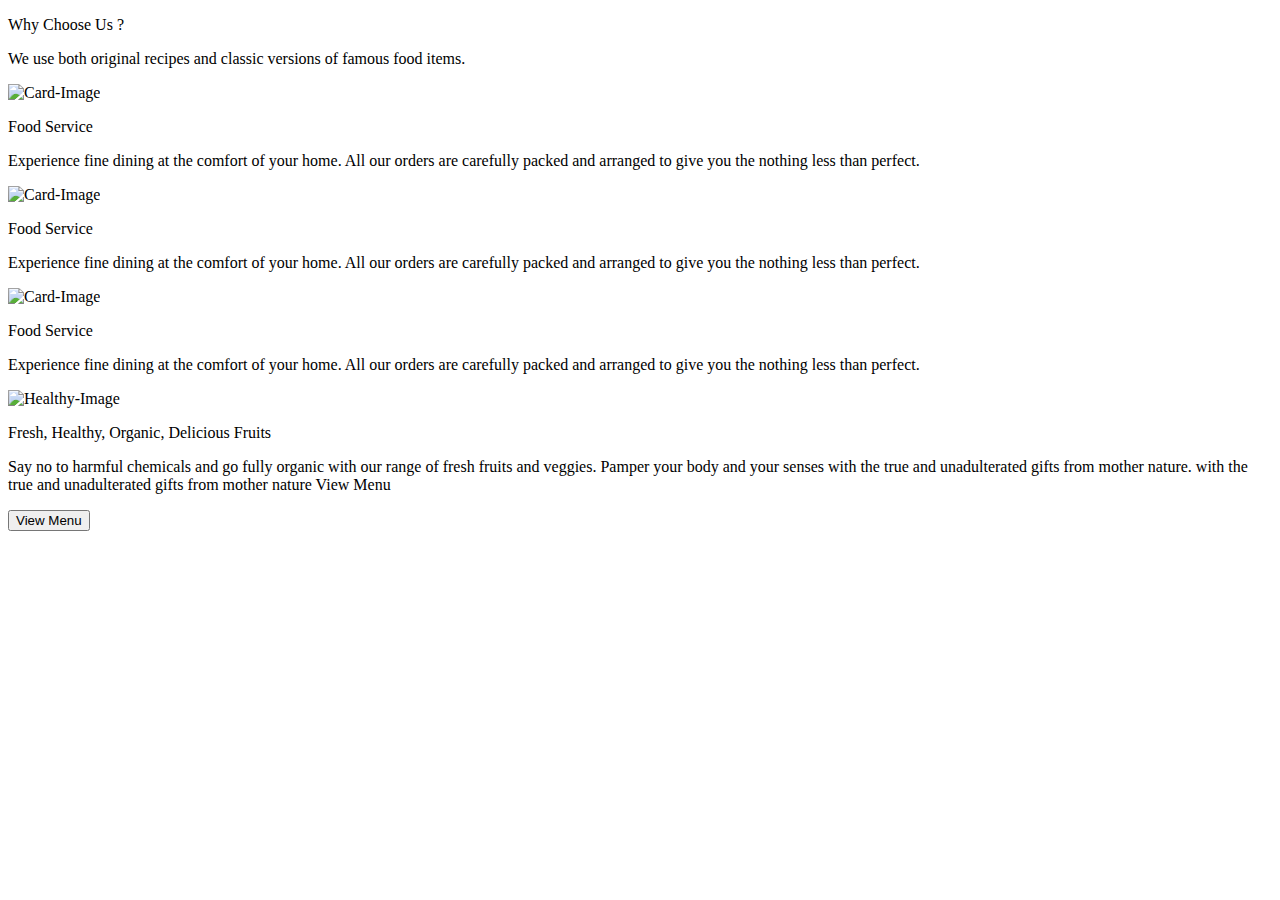
==== FOOD /index.html @ 5df14516 "Added Code" ====
<!DOCTYPE html>
<html lang="en">
<head>
    <meta charset="UTF-8">
    <meta name="viewport" content="width=device-width, initial-scale=1.0">

    <title>Page Food</title>

    <script src="https://cdn.tailwindcss.com"></script>

    <link rel="stylesheet" href="./style.css">

</head>

<body>

    <section class="py-5">

        <div class="2xl:container mx-auto ">

            <div class="w-[90%] mx-auto grid grid-cols-1 py-4">

                <div class="space-y-1">
                    <p class="font-[poppins] font-semibold text-4xl">Why Choose Us ?</p>
                <p class="font-[poppins] text-base">We use both original recipes and classic versions of famous food items.</p>
                </div>

            </div>

            <div class="w-[90%] mx-auto grid grid-cols-1 md:grid-cols-2 lg:grid-cols-3 gap-4">

                <div class=" flex flex-col justify-center items-center text-center shadow p-5 rounded-xl">
                    <img src="https://ik.imagekit.io/4z8covdo9/Food%20Store/food-serve.png" alt="Card-Image" class="my-2">
                    <p class="my-2 font-[poppins] font-semibold text-lg">Food Service</p>
                    <p class="my-2 font-[poppins] text-base">Experience fine dining at the comfort of your home. All our orders are carefully packed and arranged to give you the nothing less than perfect.</p>
                </div>

                <div class=" flex flex-col justify-center items-center text-center shadow p-5 rounded-xl">
                    <img src="https://ik.imagekit.io/4z8covdo9/Food%20Store/food-serve.png" alt="Card-Image" class="my-2">
                    <p class="my-2 font-[poppins] font-semibold text-lg">Food Service</p>
                    <p class="my-2 font-[poppins] text-base">Experience fine dining at the comfort of your home. All our orders are carefully packed and arranged to give you the nothing less than perfect.</p>
                </div>

                <div class=" flex flex-col justify-center items-center text-center shadow p-5 rounded-xl">
                    <img src="https://ik.imagekit.io/4z8covdo9/Food%20Store/food-serve.png" alt="Card-Image" class="my-2">
                    <p class="my-2 font-[poppins] font-semibold text-lg">Food Service</p>
                    <p class="my-2 font-[poppins] text-base">Experience fine dining at the comfort of your home. All our orders are carefully packed and arranged to give you the nothing less than perfect.</p>
                </div>

           </div> 
        </div>
    </section>

    <section class="py-5 bg-[#f9fbfe]">

        <div class="2xl:container mx-auto">

            <div class="w-[90%] mx-auto grid grid-cols-1 md:grid-cols-2">

                <div class="flex flex-row justify-center items-center ">
                    <img src="https://ik.imagekit.io/4z8covdo9/Food%20Store/healthy-food-plate-img.png" alt="Healthy-Image">
                </div>

                <div class=" flex flex-col justify-center items-start">
                    <p class="font-[poppins] font-bold text-4xl">Fresh, Healthy, Organic, Delicious Fruits</p>
                    <p class="font-[poppins] text-base">Say no to harmful chemicals and go fully organic with our range of fresh fruits and veggies.
                        Pamper your body and your senses with the true and unadulterated gifts from mother nature. with the true and unadulterated gifts from mother nature
                        View Menu</p>
                    <button class="font-[poppins] text-base text-white bg-[#d0b200] p-4 rounded-xl">View Menu</button>
                </div>

            </div>

        </div>

    </section>

</body>

</html>
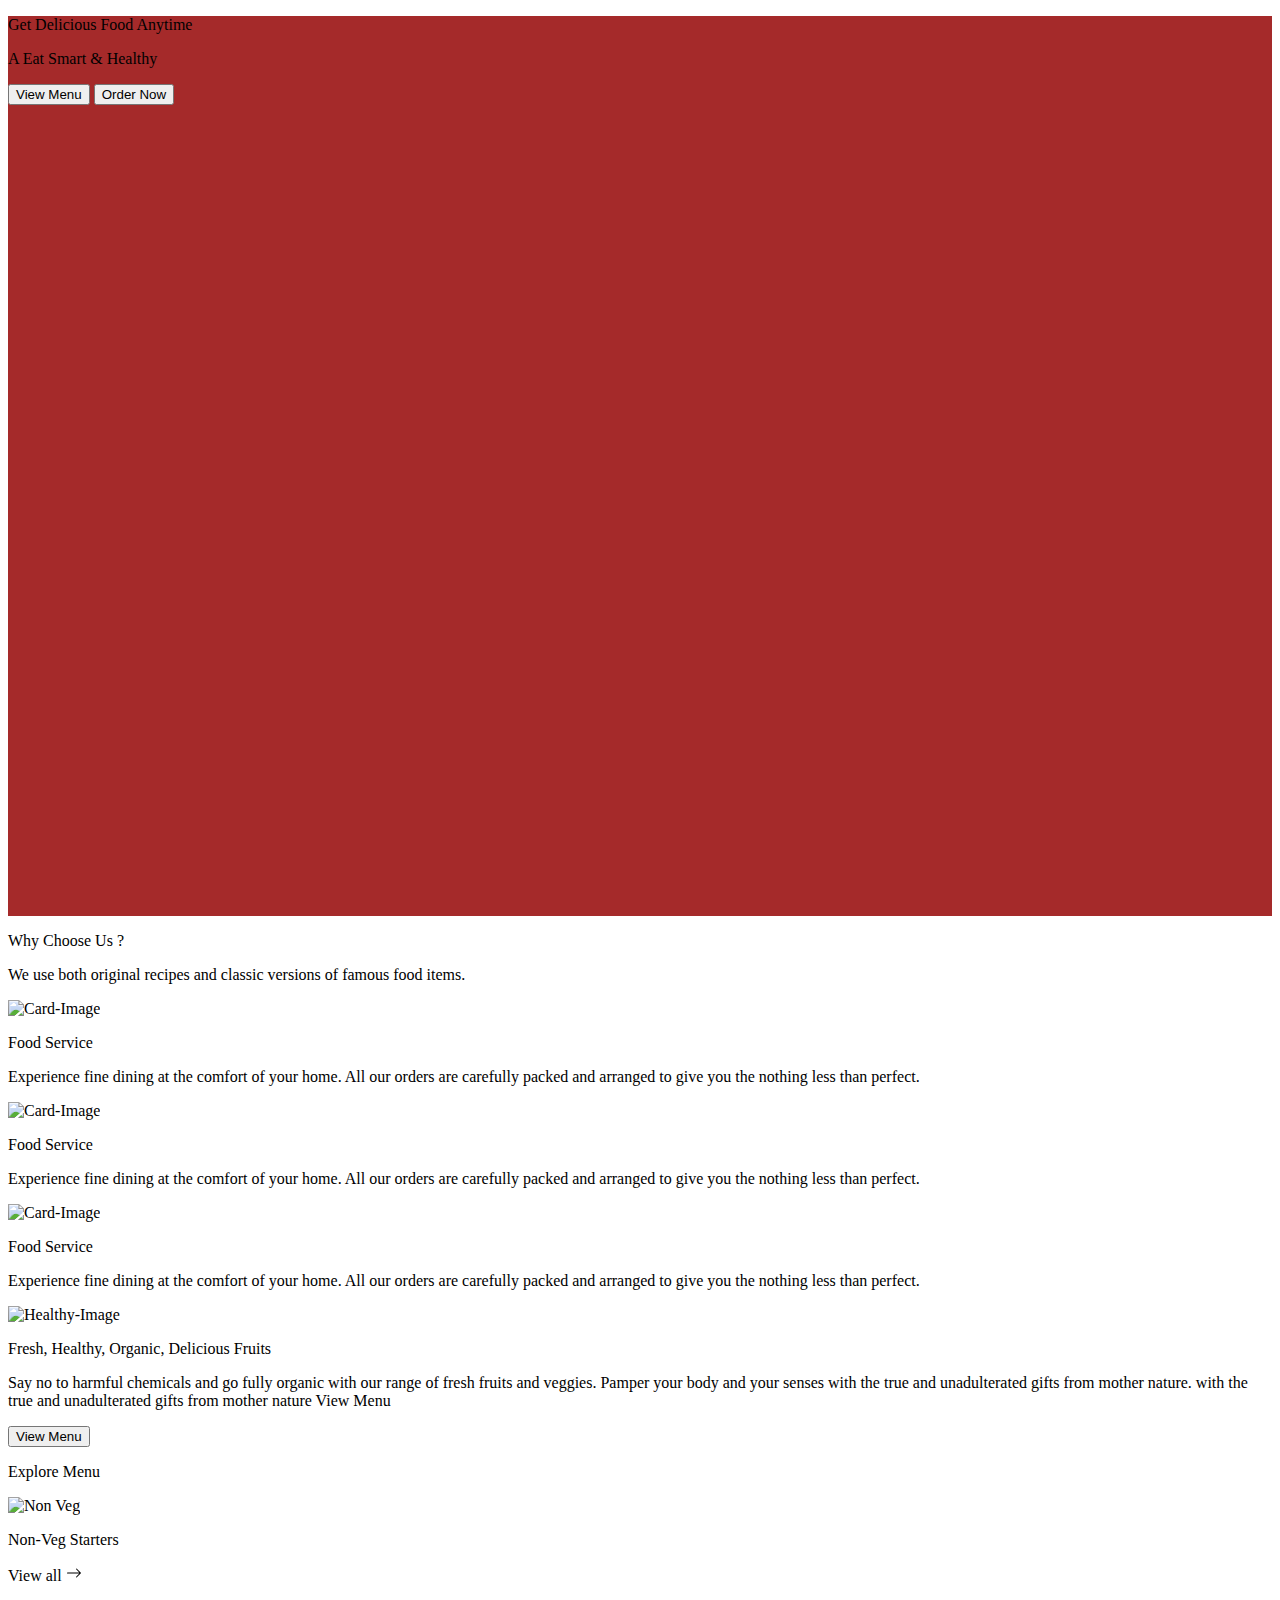
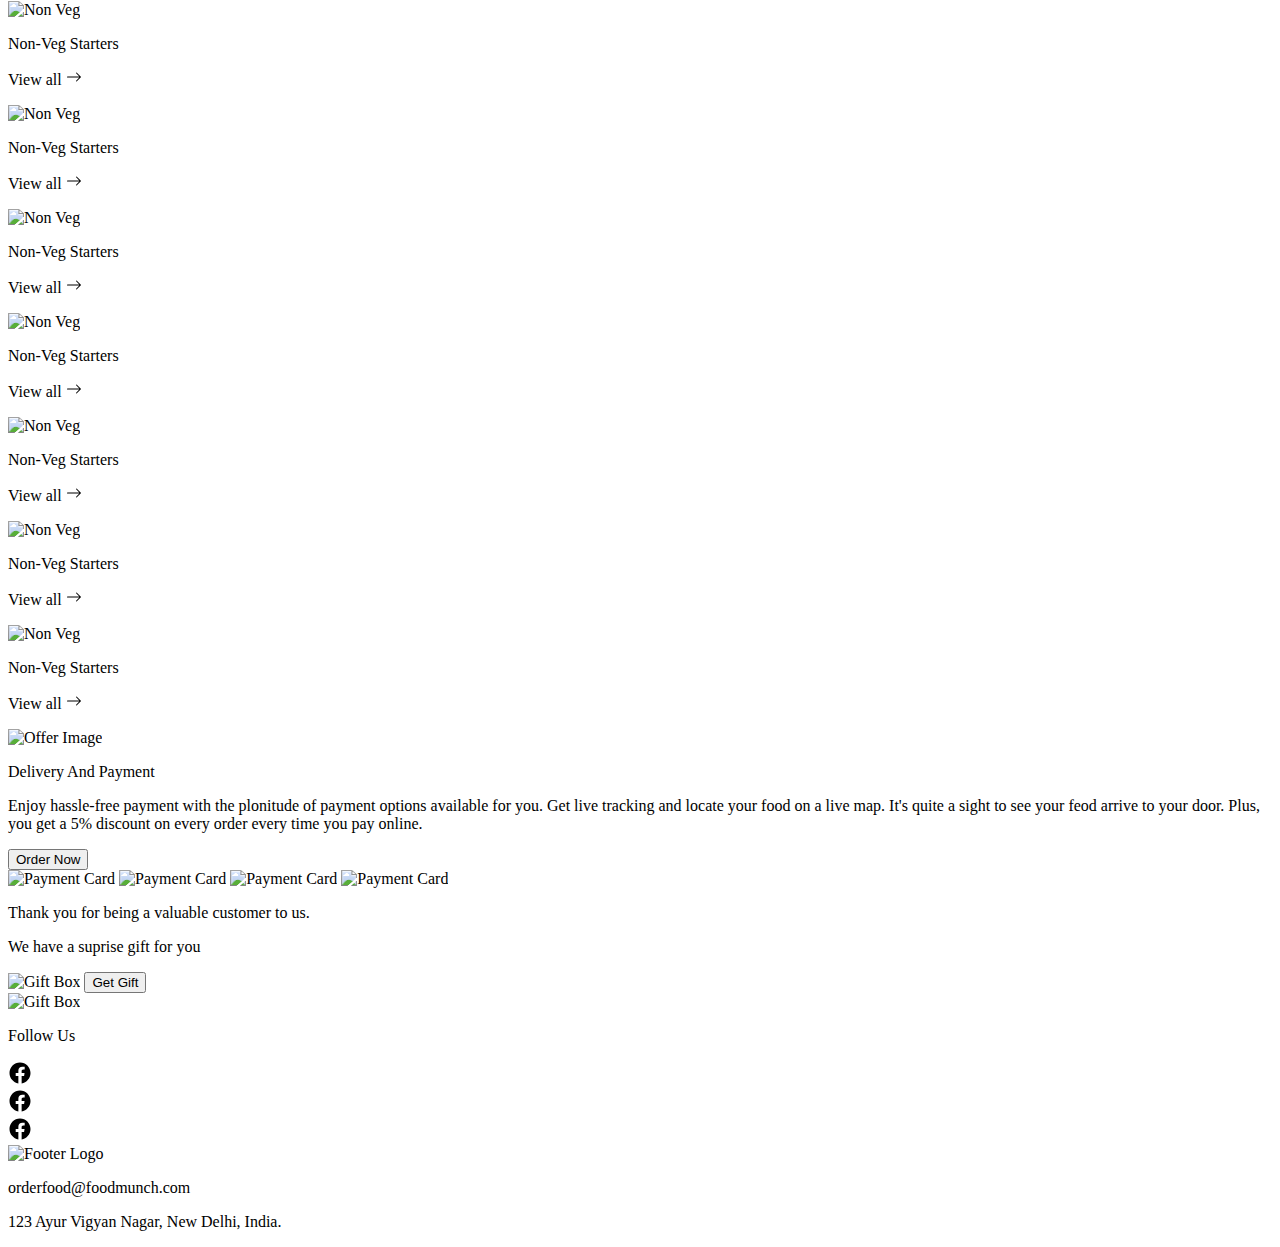
==== commit 2dcf4fe8: "Added 1" ====
--- a/FOOD /index.html
+++ b/FOOD /index.html
@@ -1,7 +1,9 @@
 <!DOCTYPE html>
 <html lang="en">
 <head>
+
     <meta charset="UTF-8">
+    
     <meta name="viewport" content="width=device-width, initial-scale=1.0">
 
     <title>Page Food</title>
@@ -13,6 +15,33 @@
 </head>
 
 <body>
+    <!--
+    BUTTON : font-[poppins] text-base text-white bg-[#d0b200] p-4 rounded-xl
+    HEADER : font-[poppins] font-bold text-4xl
+    PARA   : font-[poppins] text-base
+    -->
+
+    <section class="py-5 bg-image">
+       
+      <div class="2xl:container mx-auto grid grid-cols-1 h-[100%]">
+
+          <div class="h-[100%] flex flex-col justify-center items-center gap-4 text-center">
+            
+            <p class="font-[poppins] font-bold text-4xl text-white">Get Delicious Food Anytime</p>
+            <p class="font-[poppins] text-base text-white">A Eat Smart & Healthy</p>
+
+            <div class="flex gap-4">
+
+            <button class="font-[poppins] text-base text-white bg-[#d0b200] p-4 rounded-xl">View Menu</button>
+            <button class="font-[poppins] text-base text-white bg-[#d0b200] p-4 rounded-xl">Order Now</button>
+
+            </div>
+
+          </div>
+
+      </div>
+
+    </section>
 
     <section class="py-5">
 
@@ -61,7 +90,7 @@
                     <img src="https://ik.imagekit.io/4z8covdo9/Food%20Store/healthy-food-plate-img.png" alt="Healthy-Image">
                 </div>
 
-                <div class=" flex flex-col justify-center items-start">
+                <div class=" flex flex-col justify-center items-start gap-4">
                     <p class="font-[poppins] font-bold text-4xl">Fresh, Healthy, Organic, Delicious Fruits</p>
                     <p class="font-[poppins] text-base">Say no to harmful chemicals and go fully organic with our range of fresh fruits and veggies.
                         Pamper your body and your senses with the true and unadulterated gifts from mother nature. with the true and unadulterated gifts from mother nature
@@ -75,6 +104,345 @@
 
     </section>
 
+    <section class="py-5">
+
+        <div class="2xl:container mx-auto">
+
+            <div class="w-[90%] mx-auto grid grid-cols-1 py-4">
+
+                <div class="space-y-1">
+                    <p class="font-[poppins] font-semibold text-3xl text-blue-300">Explore Menu</p>
+                </div>
+
+            <div class="w-[90%] mx-auto grid grid-cols-1 sm:grid-cols-2 lg:grid-cols-4 gap-4">
+
+                <div class="shadow p-4 rounded-lg">
+
+                    <img src="https://ik.imagekit.io/4z8covdo9/Food%20Store/em-ginger-fried-img.png" alt="Non Veg">
+                   
+                    <p class=" p-2 font-[poppins] font-semibold text-xl">Non-Veg Starters</p>
+                    <p class="flex items-center gap-2 font-[poppins] font-medium text-sm">View all
+                        <span><svg
+                            fill="currentColor"
+                            viewbox="0 0 16 16"
+                            height="1em"
+                            width="1em"
+                          >
+                            <path
+                              fillRule="evenodd"
+                              d="M1 8a.5.5 0 01.5-.5h11.793l-3.147-3.146a.5.5 0 01.708-.708l4 4a.5.5 0 010 .708l-4 4a.5.5 0 01-.708-.708L13.293 8.5H1.5A.5.5 0 011 8z"
+                            />
+                          </svg></span>
+                    </p>
+
+                </div>
+
+                <div class="shadow p-4 rounded-lg">
+
+                    <img src="https://ik.imagekit.io/4z8covdo9/Food%20Store/em-ginger-fried-img.png" alt="Non Veg">
+                   
+                    <p class=" p-2 font-[poppins] font-semibold text-xl">Non-Veg Starters</p>
+                    <p class="flex items-center gap-2 font-[poppins] font-medium text-sm">View all
+                        <span><svg
+                            fill="currentColor"
+                            viewbox="0 0 16 16"
+                            height="1em"
+                            width="1em"
+                          >
+                            <path
+                              fillRule="evenodd"
+                              d="M1 8a.5.5 0 01.5-.5h11.793l-3.147-3.146a.5.5 0 01.708-.708l4 4a.5.5 0 010 .708l-4 4a.5.5 0 01-.708-.708L13.293 8.5H1.5A.5.5 0 011 8z"
+                            />
+                          </svg></span>
+                    </p>
+
+                </div>
+
+                <div class="shadow p-4 rounded-lg">
+
+                    <img src="https://ik.imagekit.io/4z8covdo9/Food%20Store/em-ginger-fried-img.png" alt="Non Veg">
+                   
+                    <p class=" p-2 font-[poppins] font-semibold text-xl">Non-Veg Starters</p>
+                    <p class="flex items-center gap-2 font-[poppins] font-medium text-sm">View all
+                        <span><svg
+                            fill="currentColor"
+                            viewbox="0 0 16 16"
+                            height="1em"
+                            width="1em"
+                          >
+                            <path
+                              fillRule="evenodd"
+                              d="M1 8a.5.5 0 01.5-.5h11.793l-3.147-3.146a.5.5 0 01.708-.708l4 4a.5.5 0 010 .708l-4 4a.5.5 0 01-.708-.708L13.293 8.5H1.5A.5.5 0 011 8z"
+                            />
+                          </svg></span>
+                    </p>
+
+                </div>
+
+                <div class="shadow p-4 rounded-lg">
+
+                    <img src="https://ik.imagekit.io/4z8covdo9/Food%20Store/em-ginger-fried-img.png" alt="Non Veg">
+                
+                    <p class=" p-2 font-[poppins] font-semibold text-xl">Non-Veg Starters</p>
+                    <p class="flex items-center gap-2 font-[poppins] font-medium text-sm">View all
+                        <span><svg
+                            fill="currentColor"
+                            viewbox="0 0 16 16"
+                            height="1em"
+                            width="1em"
+                          >
+                            <path
+                              fillRule="evenodd"
+                              d="M1 8a.5.5 0 01.5-.5h11.793l-3.147-3.146a.5.5 0 01.708-.708l4 4a.5.5 0 010 .708l-4 4a.5.5 0 01-.708-.708L13.293 8.5H1.5A.5.5 0 011 8z"
+                            />
+                          </svg></span>
+                    </p>
+
+                </div>
+
+                <div class="shadow p-4 rounded-lg">
+
+                    <img src="https://ik.imagekit.io/4z8covdo9/Food%20Store/em-ginger-fried-img.png" alt="Non Veg">
+                
+                    <p class=" p-2 font-[poppins] font-semibold text-xl">Non-Veg Starters</p>
+                    <p class="flex items-center gap-2 font-[poppins] font-medium text-sm">View all
+                        <span><svg
+                            fill="currentColor"
+                            viewbox="0 0 16 16"
+                            height="1em"
+                            width="1em"
+                          >
+                            <path
+                              fillRule="evenodd"
+                              d="M1 8a.5.5 0 01.5-.5h11.793l-3.147-3.146a.5.5 0 01.708-.708l4 4a.5.5 0 010 .708l-4 4a.5.5 0 01-.708-.708L13.293 8.5H1.5A.5.5 0 011 8z"
+                            />
+                          </svg></span>
+                    </p>
+
+                </div>
+
+                <div class="shadow p-4 rounded-lg">
+
+                    <img src="https://ik.imagekit.io/4z8covdo9/Food%20Store/em-ginger-fried-img.png" alt="Non Veg">
+                
+                    <p class=" p-2 font-[poppins] font-semibold text-xl">Non-Veg Starters</p>
+                    <p class="flex items-center gap-2 font-[poppins] font-medium text-sm">View all
+                        <span><svg
+                            fill="currentColor"
+                            viewbox="0 0 16 16"
+                            height="1em"
+                            width="1em"
+                          >
+                            <path
+                              fillRule="evenodd"
+                              d="M1 8a.5.5 0 01.5-.5h11.793l-3.147-3.146a.5.5 0 01.708-.708l4 4a.5.5 0 010 .708l-4 4a.5.5 0 01-.708-.708L13.293 8.5H1.5A.5.5 0 011 8z"
+                            />
+                          </svg></span>
+                    </p>
+
+                </div>
+
+                <div class="shadow p-4 rounded-lg">
+
+                    <img src="https://ik.imagekit.io/4z8covdo9/Food%20Store/em-ginger-fried-img.png" alt="Non Veg">
+                
+                    <p class=" p-2 font-[poppins] font-semibold text-xl">Non-Veg Starters</p>
+                    <p class="flex items-center gap-2 font-[poppins] font-medium text-sm">View all
+                        <span><svg
+                            fill="currentColor"
+                            viewbox="0 0 16 16"
+                            height="1em"
+                            width="1em"
+                          >
+                            <path
+                              fillRule="evenodd"
+                              d="M1 8a.5.5 0 01.5-.5h11.793l-3.147-3.146a.5.5 0 01.708-.708l4 4a.5.5 0 010 .708l-4 4a.5.5 0 01-.708-.708L13.293 8.5H1.5A.5.5 0 011 8z"
+                            />
+                          </svg></span>
+                    </p>
+
+                </div>
+
+                <div class="shadow p-4 rounded-lg">
+
+                    <img src="https://ik.imagekit.io/4z8covdo9/Food%20Store/em-ginger-fried-img.png" alt="Non Veg">
+                
+                    <p class=" p-2 font-[poppins] font-semibold text-xl">Non-Veg Starters</p>
+                    <p class="flex items-center gap-2 font-[poppins] font-medium text-sm">View all
+                        <span><svg
+                            fill="currentColor"
+                            viewbox="0 0 16 16"
+                            height="1em"
+                            width="1em"
+                          >
+                            <path
+                              fillRule="evenodd"
+                              d="M1 8a.5.5 0 01.5-.5h11.793l-3.147-3.146a.5.5 0 01.708-.708l4 4a.5.5 0 010 .708l-4 4a.5.5 0 01-.708-.708L13.293 8.5H1.5A.5.5 0 011 8z"
+                            />
+                          </svg></span>
+                    </p>
+
+                </div>
+
+            </div>
+
+        </div>
+
+    </section>
+
+    <section class="py-5">
+
+        <div class="2xl:container mx-auto">
+
+            <div class="w-[90%] mx-auto grid grid-cols-1 md:grid-cols-2">
+
+                <div class="flex justify-center items-center order-1 md:order-2">
+                    <img src="https://ik.imagekit.io/4z8covdo9/Food%20Store/delivery-payment-section-img.png" alt="Offer Image" class="h-60">
+                </div>
+
+                <div class="flex flex-col justify-center items-start gap-4 order-2 md:order-1">
+                    <p class="font-[poppins] font-bold text-4xl">Delivery And Payment</p>
+                    <p class="font-[poppins] text-base">Enjoy hassle-free payment with the plonitude of payment options available for you. Get live tracking and locate your food on a live map. It's quite a sight to see your feod arrive to your door. Plus, you get a 5% discount on every order every time you pay online.</p>
+                    <button class="font-[poppins] text-base text-white bg-[#d0b200] p-4 rounded-xl">Order Now</button>
+
+                    <div class="flex gap-4">
+
+                        <img src="https://ik.imagekit.io/4z8covdo9/Food%20Store/visa-card-img.png" alt="Payment Card" class="h-12">
+                        <img src=" https://ik.imagekit.io/4z8covdo9/Food%20Store/master-card-img.png" alt="Payment Card" class="h-12">
+                        <img src="https://ik.imagekit.io/4z8covdo9/Food%20Store/paypal-card-img.png" alt="Payment Card" class="h-12">
+                        <img src="https://ik.imagekit.io/4z8covdo9/Food%20Store/visa-card-img.png" alt="Payment Card" class="h-12">
+
+                    </div>
+
+                </div>
+
+            </div>
+
+        </div>
+
+    </section>
+
+    <section class="py-5">
+
+        <div class="2xl:container mx-auto">
+
+            <div class="w-[90%] mx-auto grid grid-cols-1 md:grid-cols-2">
+
+                <div class="space-y-4">
+
+                    <p class="font-[poppins] font-bold text-4xl">Thank you for being a valuable customer to us.</p>
+                    <p class="font-[poppins] text-base">We have a suprise gift for you</p>
+                    <img src="https://ik.imagekit.io/4z8covdo9/Food%20Store/thanking-customers-section-img.png" alt="Gift Box" class="h-60 md:hidden ">
+                    <button class="font-[poppins] text-base text-white bg-[#d0b200] p-4 rounded-xl">Get Gift</button>
+
+                </div>
+
+                <div class=" hidden md:flex justify-center items-center">
+                    <img src="https://ik.imagekit.io/4z8covdo9/Food%20Store/thanking-customers-section-img.png" alt="Gift Box" class="h-60">
+
+                </div>
+
+            </div>
+
+        </div>
+
+    </section>
+
+    <section class="py-5">
+
+        <div class="2xl:container mx-auto">
+
+            <div class="w-[90%] mx-auto grid grid-cols-1">
+
+                <div class="text-center space-y-2">
+
+                    <p class="font-[poppins] font-bold text-4xl"> Follow Us</p>
+
+                    <div class="flex justify-center items-center gap-4">
+
+                        <div class=" bg-[#d0b200] w-14 h-14 rounded-full flex justify-center items-center ">
+    
+                            <svg
+                            data-name="Layer 1"
+                            viewbox="0 0 512 512"
+                            fill="currentColor"
+                            height="1.5em"
+                            width="1.5em"
+                          >
+                            <path
+                              fillRule="evenodd"
+                              d="M480 257.35c0-123.7-100.3-224-224-224s-224 100.3-224 224c0 111.8 81.9 204.47 189 221.29V322.12h-56.89v-64.77H221V208c0-56.13 33.45-87.16 84.61-87.16 24.51 0 50.15 4.38 50.15 4.38v55.13H327.5c-27.81 0-36.51 17.26-36.51 35v42h62.12l-9.92 64.77H291v156.54c107.1-16.81 189-109.48 189-221.31z"
+                            />
+                          </svg>
+        
+                        </div>
+        
+                        <div class=" bg-[#d0b200] w-14 h-14 rounded-full flex justify-center items-center ">
+        
+                            <svg
+                            data-name="Layer 1"
+                            viewbox="0 0 512 512"
+                            fill="currentColor"
+                            height="1.5em"
+                            width="1.5em"
+                          >
+                            <path
+                              fillRule="evenodd"
+                              d="M480 257.35c0-123.7-100.3-224-224-224s-224 100.3-224 224c0 111.8 81.9 204.47 189 221.29V322.12h-56.89v-64.77H221V208c0-56.13 33.45-87.16 84.61-87.16 24.51 0 50.15 4.38 50.15 4.38v55.13H327.5c-27.81 0-36.51 17.26-36.51 35v42h62.12l-9.92 64.77H291v156.54c107.1-16.81 189-109.48 189-221.31z"
+                            />
+                          </svg>
+        
+                        </div>
+        
+                        <div class=" bg-[#d0b200] w-14 h-14 rounded-full flex justify-center items-center ">
+        
+                            <svg
+                            data-name="Layer 1"
+                            viewbox="0 0 512 512"
+                            fill="currentColor"
+                            height="1.5em"
+                            width="1.5em"
+                          >
+                            <path
+                              fillRule="evenodd"
+                              d="M480 257.35c0-123.7-100.3-224-224-224s-224 100.3-224 224c0 111.8 81.9 204.47 189 221.29V322.12h-56.89v-64.77H221V208c0-56.13 33.45-87.16 84.61-87.16 24.51 0 50.15 4.38 50.15 4.38v55.13H327.5c-27.81 0-36.51 17.26-36.51 35v42h62.12l-9.92 64.77H291v156.54c107.1-16.81 189-109.48 189-221.31z"
+                            />
+                          </svg>
+        
+                        </div>
+    
+                    </div>
+
+                </div>
+
+            </div>
+
+        </div>
+
+    </section>
+
+    <section class="py-5 bg-[#0d2436]">
+
+      <div class="2xl:container mx-auto">
+
+        <div class="w-[90%] mx-auto grid grid-cols-1 ">
+
+          <div class="flex flex-col justify-center items-center text-center gap-4">
+
+            <img src="https://ik.imagekit.io/4z8covdo9/Food%20Store/food-munch-img.png" alt="Footer Logo" class="h-28">
+
+            <p class="font-[poppins] text-base text-white">orderfood@foodmunch.com</p>
+
+            <p class="font-[poppins] text-base text-white">123 Ayur Vigyan Nagar, New Delhi, India.</p>
+
+          </div>
+
+        </div>
+
+      </div>
+
+    </section>
+
 </body>
 
 </html>--- a/FOOD /style.css
+++ b/FOOD /style.css
@@ -0,0 +1,7 @@
+.bg-image {
+    background-image: url(https://ik.imagekit.io/4z8covdo9/Food%20Store/foodmunch-banner-bg.png);
+    height: 100vh;
+    background-repeat: no-repeat;
+    background-color: brown;
+    background-size: cover;
+}